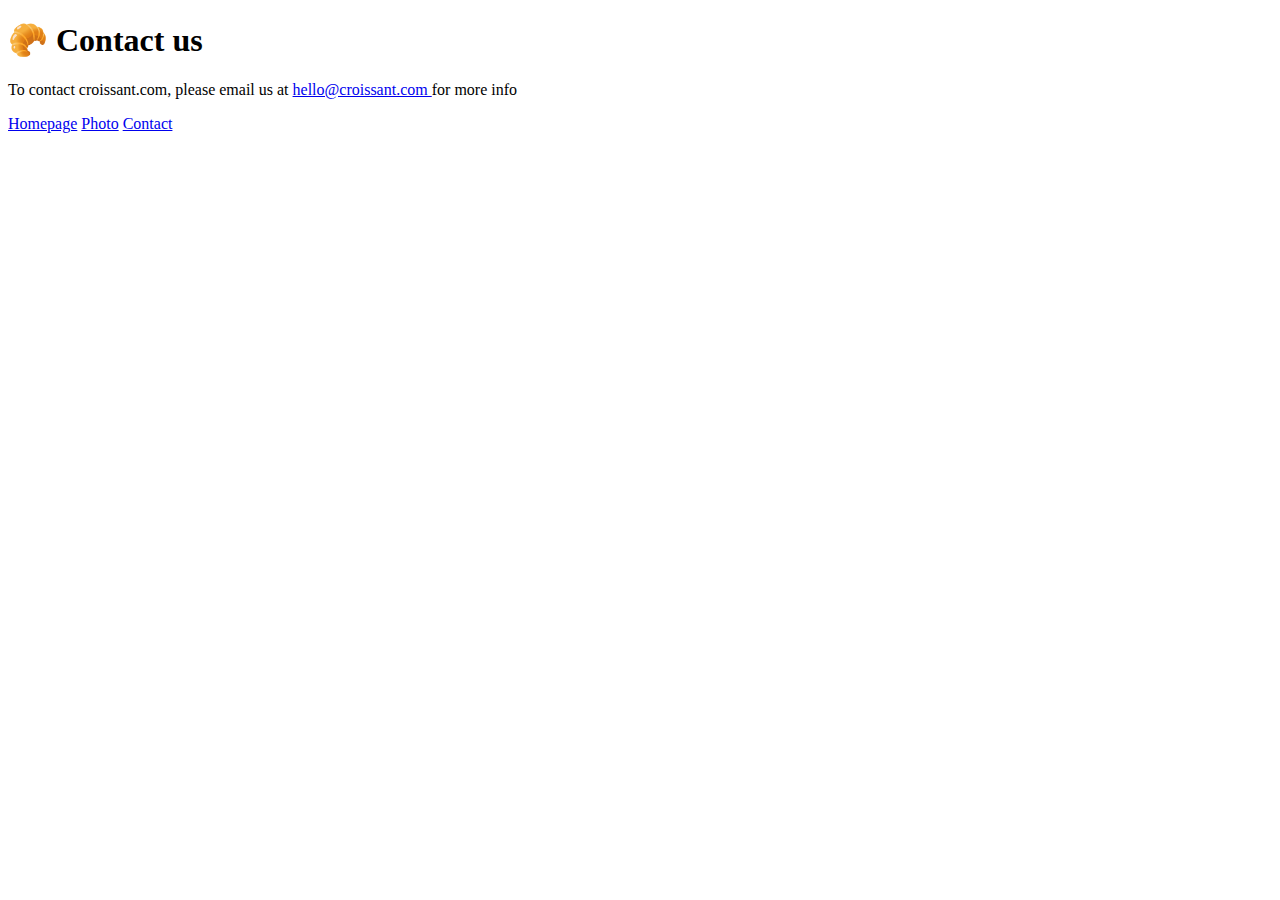
==== contact.html @ 4a9f35c7 "Added basic HTML" ====
<!DOCTYPE html>
<html lang="en">
  <head>
    <meta charset="UTF-8" />
    <meta name="viewport" content="width=device-width, initial-scale=1.0" />
    <link rel="stylesheet" href="/css/styles.css" />
    <title>Document</title>
  </head>
  <body>
    <h1>🥐 Contact us</h1>
    <p>
      To contact croissant.com, please email us at
      <a href="mailto:hello@croissant.com"> hello@croissant.com </a>for more
      info
    </p>
    <footer>
      <a href="/">Homepage</a>
      <a href="/photo.html">Photo</a>
      <a href="/contact.html">Contact</a>
    </footer>
  </body>
</html>
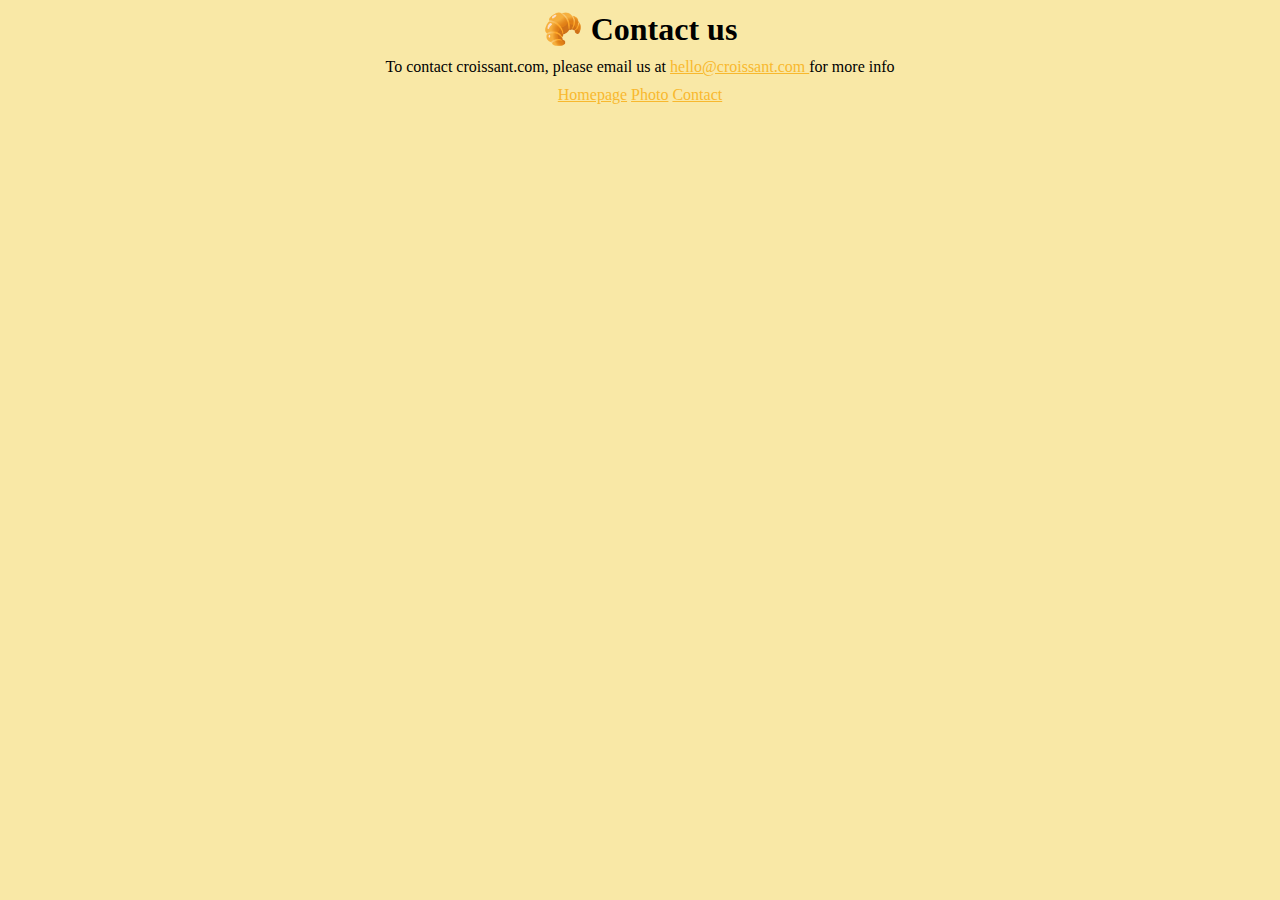
==== commit d517c392: "Made SEO more userfrendlyImproved user experience by optimizing SEO" ====
--- a/contact.html
+++ b/contact.html
@@ -4,7 +4,8 @@
     <meta charset="UTF-8" />
     <meta name="viewport" content="width=device-width, initial-scale=1.0" />
     <link rel="stylesheet" href="/css/styles.css" />
-    <title>Document</title>
+    <title>Contact us| Croissant.com</title>
+    <meta name="description" content="Contact data (e-mail)" />
   </head>
   <body>
     <h1>🥐 Contact us</h1>
--- a/css/styles.css
+++ b/css/styles.css
@@ -0,0 +1,25 @@
+body {
+  background-color: rgb(249, 232, 166);
+}
+h1,
+p {
+  display: block;
+  margin: 0 auto;
+  text-align: center;
+  margin-top: 10px;
+  margin-bottom: 10px;
+}
+footer {
+  text-align: center;
+  margin-top: 10px;
+}
+a {
+  color: rgb(248, 184, 46);
+}
+img {
+  max-width: 100%;
+  margin: 0 auto;
+  margin-top: 20px;
+  border-radius: 10px;
+  display: block;
+}
